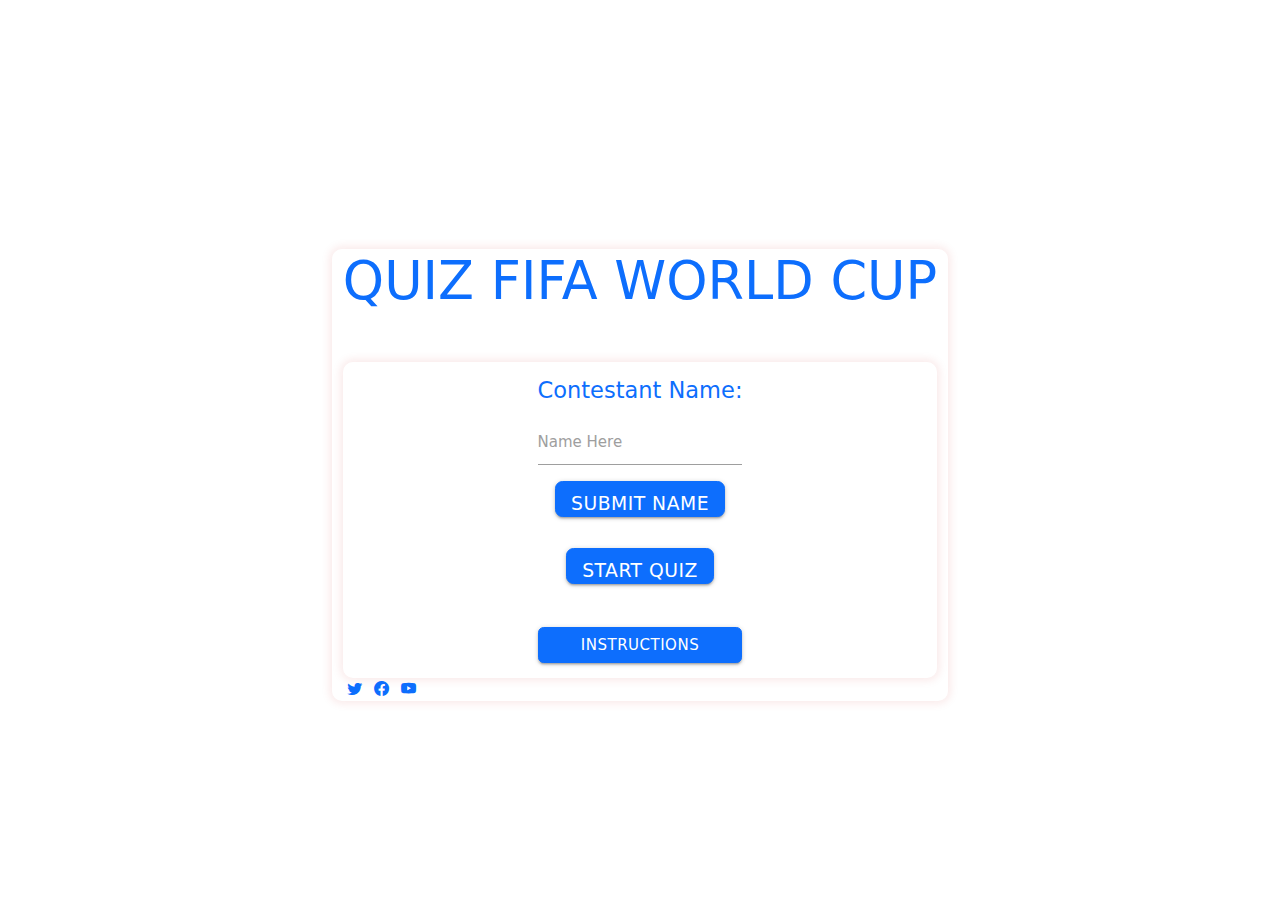
==== index.html @ a51c4f36 "test deployment for html validator testing" ====
<!DOCTYPE html>
<html lang="en">
  <head>
    <meta charset="UTF-8">
    <meta http-equiv="X-UA-Compatible" content="IE=edge">
    <meta name="viewport" content="width=device-width, initial-scale=1.0">
    <meta name="description" content="QUIZ ON FIFA WORLD CUP">
    <meta name="keywords" content="QUIZ, FIFA, World Cup, Football">
    <meta name="author" content="Yemo">
    <link rel="icon" href="assets/images/favicon.ico">
    <link rel="stylesheet" href="https://cdn.jsdelivr.net/npm/bootstrap-icons@1.3.0/font/bootstrap-icons.css">
    <link rel="stylesheet" href="https://cdnjs.cloudflare.com/ajax/libs/materialize/1.0.0/css/materialize.min.css">
    <link rel="stylesheet" href="assets/css/styles.css">
    <link rel="stylesheet" href="https://cdn.jsdelivr.net/npm/bootstrap@5.2.3/dist/css/bootstrap.min.css">
    <title>QUIZ FIFA WORLD CUP</title>
  </head>

  <body id="bg-color">
    <div class="container">
      <div class="heading">
        <a href="#home.html" class="jumbotron display-4 fifa-head"
          >QUIZ FIFA WORLD CUP</a
        >
      </div>
      <div class="container section">
        <div class="row">
          <div style="margin-left: 0px" class="col s12 l6 offset-l3">
            <form class="myform" name="id" onsubmit="submitted(event)">
              <h4 class="center-align white-text">Contestant Name:</h4>
              <div class="input-field">
                <input type="text" class="white-text" id="name" required>
                <label for="name">Name Here</label>
                <p class="center">
                  <button
                    type="submit"
                    class="btn btn-lg btn-primary"
                    onclick="this.style.display='none'">Submit Name
                  </button>
                </p>
              </div>
              <p class="center">
                <a href="quiz.html" type="button" class="btn btn-lg btn-primary">Start Quiz</a>
              </p>
            </form>
          </div>
        </div>
        
        <!-- Quiz instruction modal -->
				<button
        type="button"
        class="btn btn-primary"
        data-bs-toggle="modal"
        data-bs-target="#quizModal"
      >
        INSTRUCTIONS
      </button>

      <!-- Instruction Modal -->
      <div
        class="modal fade"
        id="quizModal"
        tabindex="-1"
        aria-labelledby="quizModalLabel"
        aria-hidden="true"
      >
        <div class="modal-dialog modal-dialog-centered">
          <div class="modal-content">
            <div class="modal-header">
              <h1 class="modal-title fs-5" id="quizModalLabel">
                Quiz Instructions:
              </h1>
              <button
                type="button"
                class="btn-close"
                data-bs-dismiss="modal"
                aria-label="Close"
              ></button>
            </div>
            <div class="modal-body">
              <ol>
                <li>
                  There are 12 random questions on FIFA World Cup quiz.
                </li>
                <li>Players are to choose 1 out of 3 possible answers.</li>
                <li>
                  Your results shall be displayed at the end of this quiz.
                </li>
              </ol>
            </div>
            <div class="modal-footer">
              <button
                type="button"
                class="btn btn-secondary"
                data-bs-dismiss="modal"
              >
                Close
              </button>
            </div>
          </div>
        </div>
      </div>
      </div>
      <div>
        <a href="https://mobile.twitter.com/i/events/1596100698092888065" target="_blank"><i class="social-icons bi bi-twitter text-primary mx-1"></i></a>
        <a href="https://www.facebook.com/watch/?v=1196866764271036" target="_blank"><i class="social-icons bi bi-facebook text-primary mx-1"></i></a>
        <a href="https://www.youtube.com/watch?v=0zIdoBvkiRk" target="_blank"><i class="social-icons bi bi-youtube text-primary mx-1"></i></a>
      </div>
    </div>

    <!-- JavaScript files-->
    <script
      src="https://cdn.jsdelivr.net/npm/@popperjs/core@2.11.6/dist/umd/popper.min.js"
      integrity="sha384-oBqDVmMz9ATKxIep9tiCxS/Z9fNfEXiDAYTujMAeBAsjFuCZSmKbSSUnQlmh/jp3"
      crossorigin="anonymous"
    ></script>
    <script
      src="https://cdn.jsdelivr.net/npm/bootstrap@5.2.3/dist/js/bootstrap.min.js"
      integrity="sha384-cuYeSxntonz0PPNlHhBs68uyIAVpIIOZZ5JqeqvYYIcEL727kskC66kF92t6Xl2V"
      crossorigin="anonymous"
    ></script>
    <script src="https://cdnjs.cloudflare.com/ajax/libs/materialize/1.0.0/js/materialize.min.js"></script>
    <script>
      function submitted(e) {
        e.preventDefault();

        let name = document.forms["id"]["name"].value;
        sessionStorage.setItem("name", name);
      }
    </script>
  </body>
</html>
---- assets/css/styles.css ----
* {
	box-sizing: border-box;
}

body {
	background-image: url(../images/WCTROPHY.png);
	background-repeat: no-repeat;
	background-position: center;
	display: grid;
	align-items: center;
	justify-content: center;
	height: 100vh;
	overflow: hidden;
	margin: 0;

	   /* animates zoom effect on loading page */
	   animation-name: body;
	   animation-duration: 5s; 
	   animation-fill-mode: forwards;
   }
	   
	   /* creates the level zoom for trophy image*/
	   @keyframes body {
		   from{
			   transform: scale(1);
		   }
		   to{
			   transform: scale(1.1);
		   }
}

#bg-color {
	background-color: #ffffff;

	}

.container {
	background-color: #ffffff;
	background: rgba(255, 254, 254, 0.4);
	border-radius: 10px;
	box-shadow: 0 0 10px 2px rgba(199, 18, 18, 0.1);
	width: 500px;
	overflow: hidden;
	display: grid;
	justify-content: center;
	align-items: center;
	margin-left: 0;
	margin-top: 50px;
}
.container section {
	width: 300px;
	margin-left: 0px;
}

.heading {
	display: flex;
	justify-content: center;
	align-items: center;
}
.fifa-head {
	text-decoration: none;
}
.white-text {
	color: #0d6efd !important;
}
P {
	padding: 8px;
}

/* For small screen size from 360px wide and down */

@media screen and (max-width: 360px) {

	
	#bg-color {
		background-size: 360px 740px;
		height: 740px;
	}

	
}
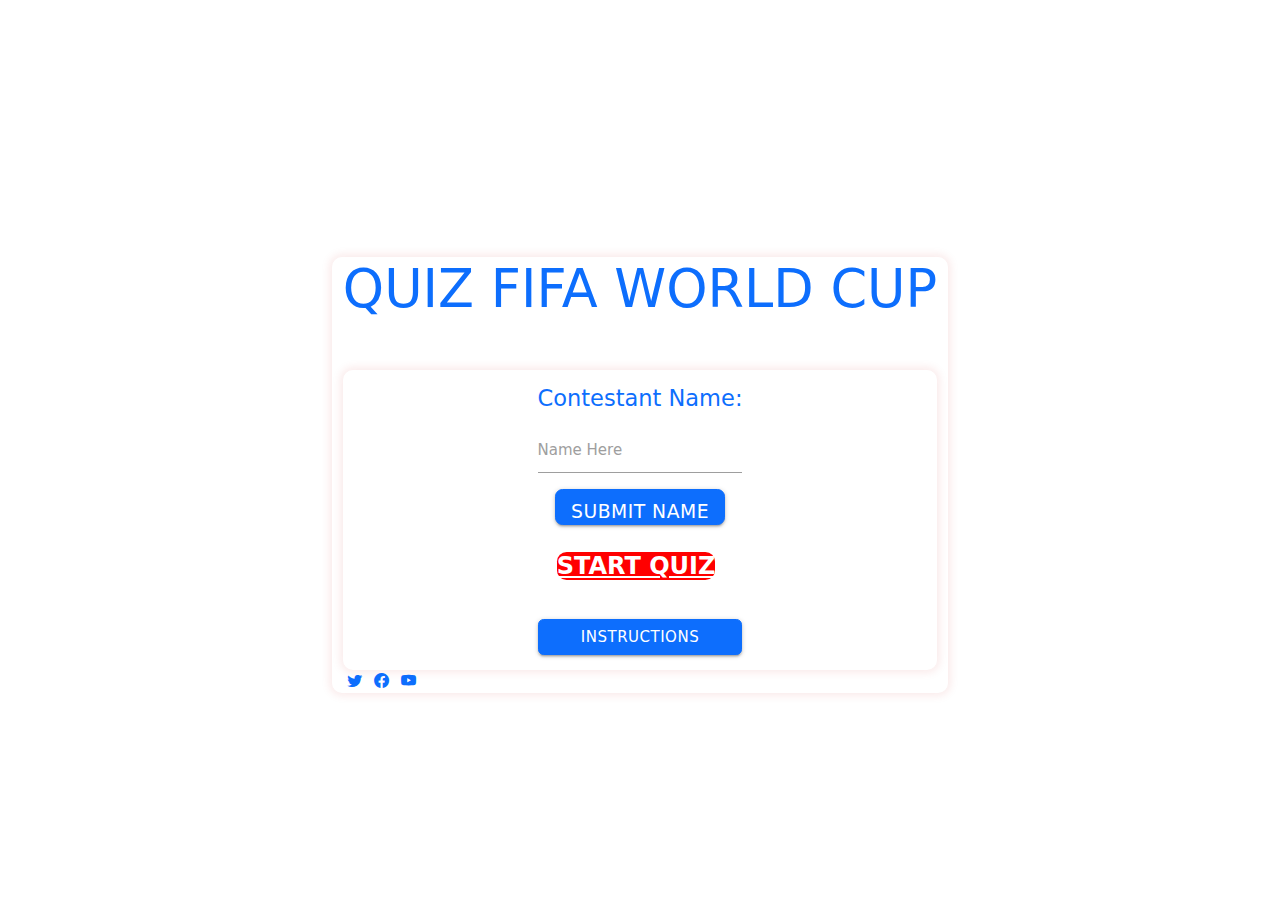
==== commit 03aaf145: "styles start button on home page" ====
--- a/index.html
+++ b/index.html
@@ -37,11 +37,9 @@
                     onclick="this.style.display='none'">Submit Name
                   </button>
                 </p>
+                <a href="quiz.html" class="startbutton">START QUIZ</a>
               </div>
-              <p class="center">
-                <a href="quiz.html" type="button" class="btn btn-lg btn-primary">Start Quiz</a>
-              </p>
-            </form>
+              </form>
           </div>
         </div>
         
--- a/assets/css/styles.css
+++ b/assets/css/styles.css
@@ -31,8 +31,7 @@
 
 #bg-color {
 	background-color: #ffffff;
-
-	}
+}
 
 .container {
 	background-color: #ffffff;
@@ -47,6 +46,7 @@
 	margin-left: 0;
 	margin-top: 50px;
 }
+
 .container section {
 	width: 300px;
 	margin-left: 0px;
@@ -57,25 +57,35 @@
 	justify-content: center;
 	align-items: center;
 }
+
 .fifa-head {
 	text-decoration: none;
 }
+
 .white-text {
 	color: #0d6efd !important;
 }
+
 P {
 	padding: 8px;
+}
+
+.startbutton {
+	background-color: red;
+	color: #ffffff;
+	border-radius: 0.1in;
+	font-size: x-large;
+	font-weight: bold;
+	text-align: justify;
+	margin-left: 0.2in;
 }
 
 /* For small screen size from 360px wide and down */
 
 @media screen and (max-width: 360px) {
-
 	
 	#bg-color {
 		background-size: 360px 740px;
 		height: 740px;
 	}
-
-	
 }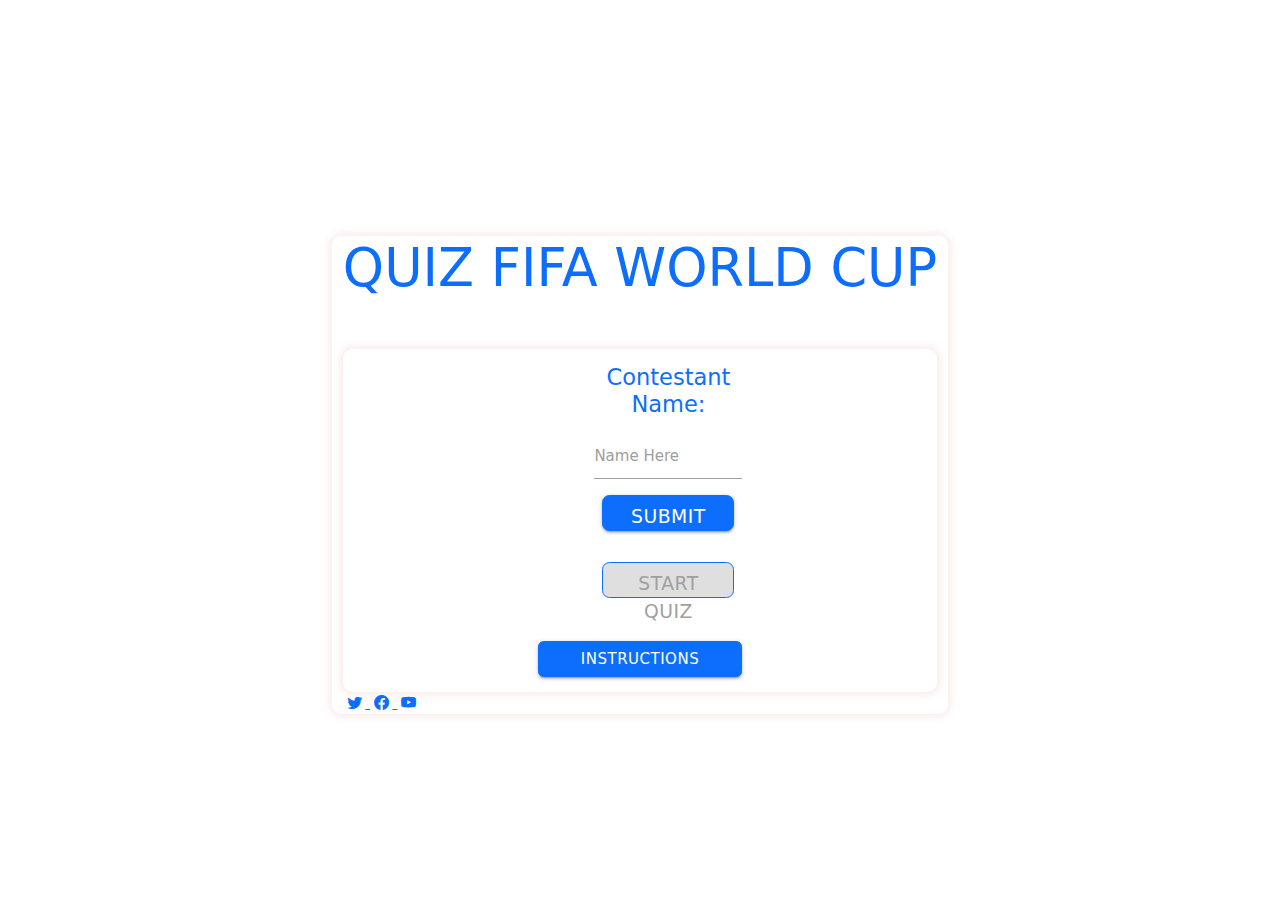
==== commit 0b30b043: "adds Instruction Modal: displays the quiz instruction" ====
--- a/index.html
+++ b/index.html
@@ -1,129 +1,101 @@
 <!DOCTYPE html>
 <html lang="en">
-  <head>
-    <meta charset="UTF-8">
-    <meta http-equiv="X-UA-Compatible" content="IE=edge">
-    <meta name="viewport" content="width=device-width, initial-scale=1.0">
-    <meta name="description" content="QUIZ ON FIFA WORLD CUP">
-    <meta name="keywords" content="QUIZ, FIFA, World Cup, Football">
-    <meta name="author" content="Yemo">
-    <link rel="icon" href="assets/images/favicon.ico">
-    <link rel="stylesheet" href="https://cdn.jsdelivr.net/npm/bootstrap-icons@1.3.0/font/bootstrap-icons.css">
-    <link rel="stylesheet" href="https://cdnjs.cloudflare.com/ajax/libs/materialize/1.0.0/css/materialize.min.css">
-    <link rel="stylesheet" href="assets/css/styles.css">
-    <link rel="stylesheet" href="https://cdn.jsdelivr.net/npm/bootstrap@5.2.3/dist/css/bootstrap.min.css">
-    <title>QUIZ FIFA WORLD CUP</title>
-  </head>
+	<head>
+		<meta charset="UTF-8">
+		<meta http-equiv="X-UA-Compatible" content="IE=edge">
+		<meta name="viewport" content="width=device-width, initial-scale=1.0">
+		<meta name="description" content="QUIZ ON FIFA WORLD CUP">
+		<meta name="keywords" content="QUIZ, FIFA, World Cup, Football">
+		<meta name="author" content="Yemo">
+		<link rel="icon" href="assets/images/favicon.ico">
+		<link rel="stylesheet" href="https://cdn.jsdelivr.net/npm/bootstrap-icons@1.3.0/font/bootstrap-icons.css">
+		<link rel="stylesheet" href="https://cdnjs.cloudflare.com/ajax/libs/materialize/1.0.0/css/materialize.min.css">
+		<link rel="stylesheet" href="assets/css/styles.css">
+		<link rel="stylesheet" href="https://cdn.jsdelivr.net/npm/bootstrap@5.2.3/dist/css/bootstrap.min.css">
+		<title>QUIZ FIFA WORLD CUP</title>
+	</head>
 
-  <body id="bg-color">
-    <div class="container">
-      <div class="heading">
-        <a href="#home.html" class="jumbotron display-4 fifa-head"
-          >QUIZ FIFA WORLD CUP</a
-        >
-      </div>
-      <div class="container section">
-        <div class="row">
-          <div style="margin-left: 0px" class="col s12 l6 offset-l3">
-            <form class="myform" name="id" onsubmit="submitted(event)">
-              <h4 class="center-align white-text">Contestant Name:</h4>
-              <div class="input-field">
-                <input type="text" class="white-text" id="name" required>
-                <label for="name">Name Here</label>
-                <p class="center">
-                  <button
-                    type="submit"
-                    class="btn btn-lg btn-primary"
-                    onclick="this.style.display='none'">Submit Name
-                  </button>
-                </p>
-                <a href="quiz.html" class="startbutton">START QUIZ</a>
-              </div>
-              </form>
-          </div>
-        </div>
-        
-        <!-- Quiz instruction modal -->
-				<button
-        type="button"
-        class="btn btn-primary"
-        data-bs-toggle="modal"
-        data-bs-target="#quizModal"
-      >
+	<body>
+		<main class="container">
+			<header>
+				<div class="heading">
+					<a href="#home.html" class="jumbotron display-4 fifa-head">QUIZ FIFA WORLD CUP</a>
+				</div>
+			</header>
+
+			<div class="container section">
+				<div class="row">
+					<div class="col s12 l6 offset-l3">
+						<form class="myform" name="id">
+							<h4 class="center-align white-text">Contestant Name:</h4>
+							<div class="input-field">
+								<input type="text" class="white-text" id="name" required>
+								<label for="name">Name Here</label>
+								<p class="center">
+									<!-- changed to a regular button to prevent form submission -->
+									<button
+										type="button" class="btn btn-lg btn-primary" id="submit-name">
+										Submit Name
+									</button>
+								</p>
+							</div>
+							<p class="center">
+								<a href="quiz.html" type="button" class="btn btn-lg btn-primary" id="start-quiz" disabled>
+									Start Quiz
+								</a>
+							</p>
+						</form>
+					</div>
+				</div>
+
+        <!-- Quiz instruction modal: this modal upon clicked it shows the quiz instructions -->
+				<button type="button" class="btn btn-primary" data-bs-toggle="modal" data-bs-target="#quizModal">
         INSTRUCTIONS
       </button>
 
-      <!-- Instruction Modal -->
-      <div
-        class="modal fade"
-        id="quizModal"
-        tabindex="-1"
-        aria-labelledby="quizModalLabel"
-        aria-hidden="true"
-      >
+      <!-- Instruction Modal: displays the quiz instruction.
+        There're close buttons to close the modal -->
+      <div class="modal fade" id="quizModal" tabindex="-1" aria-labelledby="quizModalLabel" aria-hidden="false">
         <div class="modal-dialog modal-dialog-centered">
           <div class="modal-content">
             <div class="modal-header">
               <h1 class="modal-title fs-5" id="quizModalLabel">
                 Quiz Instructions:
               </h1>
-              <button
-                type="button"
-                class="btn-close"
-                data-bs-dismiss="modal"
-                aria-label="Close"
-              ></button>
+              <button type="button" class="btn-close" data-bs-dismiss="modal" aria-label="Close">
+              </button>
             </div>
             <div class="modal-body">
               <ol>
                 <li>
-                  There are 12 random questions on FIFA World Cup quiz.
+                  There are 10 nonsequential questions on FIFA World Cup quiz.
                 </li>
-                <li>Players are to choose 1 out of 3 possible answers.</li>
+                <li>
+                  Players are to choose 1 out of 3 possible answers.
+                </li>
                 <li>
                   Your results shall be displayed at the end of this quiz.
                 </li>
               </ol>
             </div>
             <div class="modal-footer">
-              <button
-                type="button"
-                class="btn btn-secondary"
-                data-bs-dismiss="modal"
-              >
+              <button type="button" class="btn btn-secondary" data-bs-dismiss="modal">
                 Close
               </button>
             </div>
           </div>
         </div>
       </div>
-      </div>
-      <div>
-        <a href="https://mobile.twitter.com/i/events/1596100698092888065" target="_blank"><i class="social-icons bi bi-twitter text-primary mx-1"></i></a>
-        <a href="https://www.facebook.com/watch/?v=1196866764271036" target="_blank"><i class="social-icons bi bi-facebook text-primary mx-1"></i></a>
-        <a href="https://www.youtube.com/watch?v=0zIdoBvkiRk" target="_blank"><i class="social-icons bi bi-youtube text-primary mx-1"></i></a>
-      </div>
     </div>
-
-    <!-- JavaScript files-->
-    <script
-      src="https://cdn.jsdelivr.net/npm/@popperjs/core@2.11.6/dist/umd/popper.min.js"
-      integrity="sha384-oBqDVmMz9ATKxIep9tiCxS/Z9fNfEXiDAYTujMAeBAsjFuCZSmKbSSUnQlmh/jp3"
-      crossorigin="anonymous"
-    ></script>
-    <script
-      src="https://cdn.jsdelivr.net/npm/bootstrap@5.2.3/dist/js/bootstrap.min.js"
-      integrity="sha384-cuYeSxntonz0PPNlHhBs68uyIAVpIIOZZ5JqeqvYYIcEL727kskC66kF92t6Xl2V"
-      crossorigin="anonymous"
-    ></script>
-    <script src="https://cdnjs.cloudflare.com/ajax/libs/materialize/1.0.0/js/materialize.min.js"></script>
-    <script>
-      function submitted(e) {
-        e.preventDefault();
-
-        let name = document.forms["id"]["name"].value;
-        sessionStorage.setItem("name", name);
-      }
-    </script>
-  </body>
-</html>
+    <div>
+      <a href="https://mobile.twitter.com/i/events/1596100698092888065"; rel="noopener" target="_blank" aria-label="Twitter">
+        <i class="social-icons bi bi-twitter text-primary mx-1"></i>
+      </a>
+      <a href="https://www.facebook.com/watch/?v=1196866764271036"; rel="noopener" target="_blank" aria-label="Facebook">
+        <i class="social-icons bi bi-facebook text-primary mx-1"></i>
+      </a>
+      <a href="https://www.youtube.com/watch?v=0zIdoBvkiRk"; rel="noopener" target="_blank" aria-label="YouTube">
+        <i class="social-icons bi bi-youtube text-primary mx-1"></i>
+      </a>
+    </div>
+  </main>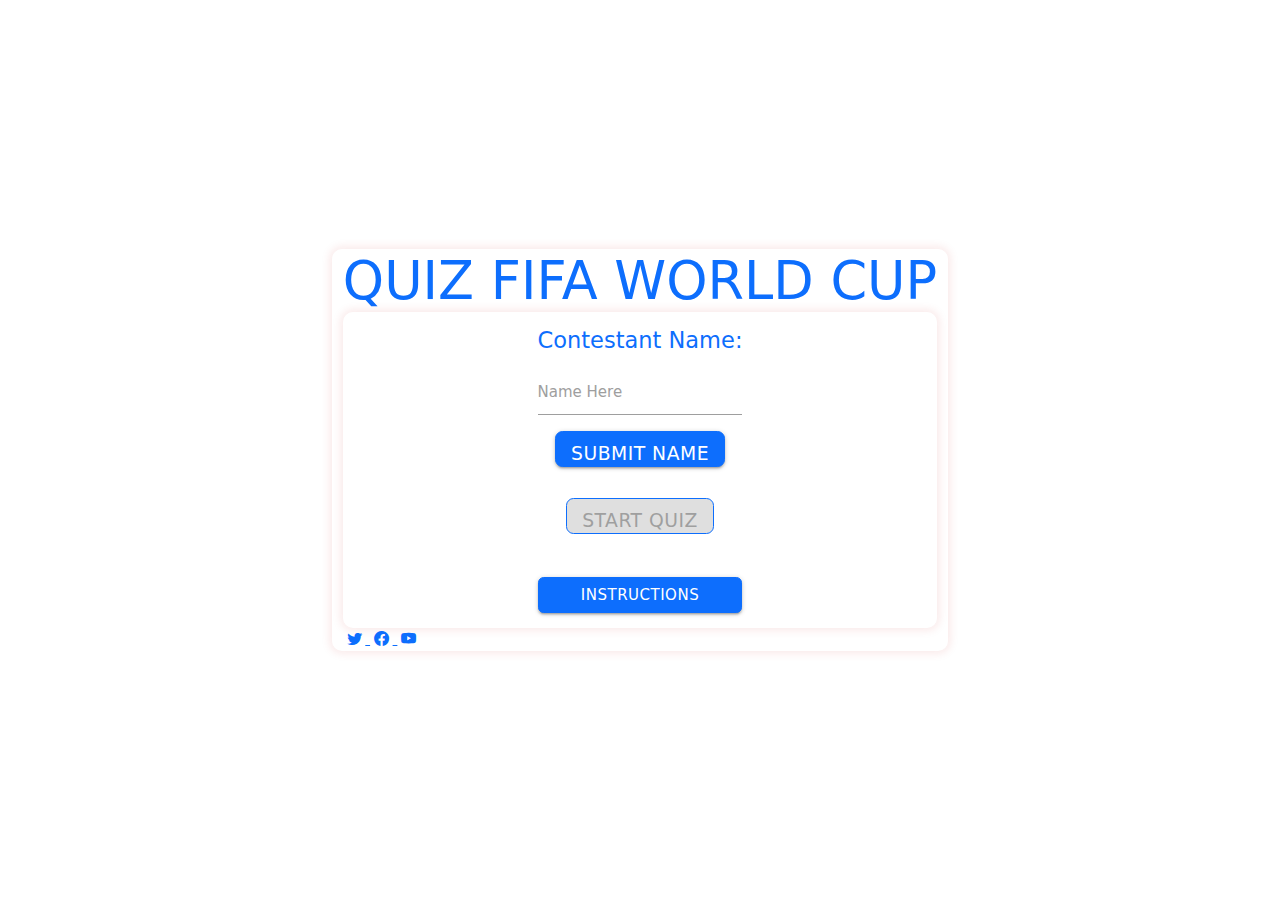
==== commit 1d00a7f4: "python3" ====
--- a/index.html
+++ b/index.html
@@ -88,14 +88,57 @@
       </div>
     </div>
     <div>
-      <a href="https://mobile.twitter.com/i/events/1596100698092888065"; rel="noopener" target="_blank" aria-label="Twitter">
+      <a href="https://mobile.twitter.com/i/events/1596100698092888065" rel="noopener" target="_blank" aria-label="Twitter">
         <i class="social-icons bi bi-twitter text-primary mx-1"></i>
       </a>
-      <a href="https://www.facebook.com/watch/?v=1196866764271036"; rel="noopener" target="_blank" aria-label="Facebook">
+      <a href="https://www.facebook.com/watch/?v=1196866764271036" rel="noopener" target="_blank" aria-label="Facebook">
         <i class="social-icons bi bi-facebook text-primary mx-1"></i>
       </a>
-      <a href="https://www.youtube.com/watch?v=0zIdoBvkiRk"; rel="noopener" target="_blank" aria-label="YouTube">
+      <a href="https://www.youtube.com/watch?v=0zIdoBvkiRk" rel="noopener" target="_blank" aria-label="YouTube">
         <i class="social-icons bi bi-youtube text-primary mx-1"></i>
       </a>
     </div>
-  </main>+  </main>
+
+  <!-- JavaScript files-->
+		<script src="https://cdn.jsdelivr.net/npm/@popperjs/core@2.11.6/dist/umd/popper.min.js" integrity="sha384-oBqDVmMz9ATKxIep9tiCxS/Z9fNfEXiDAYTujMAeBAsjFuCZSmKbSSUnQlmh/jp3" crossorigin="anonymous"></script>
+		<script src="https://cdn.jsdelivr.net/npm/bootstrap@5.2.3/dist/js/bootstrap.min.js" integrity="sha384-cuYeSxntonz0PPNlHhBs68uyIAVpIIOZZ5JqeqvYYIcEL727kskC66kF92t6Xl2V" crossorigin="anonymous"></script>
+		<script src="https://cdnjs.cloudflare.com/ajax/libs/materialize/1.0.0/js/materialize.min.js"></script>
+		<script>
+			// these are references to the elements.
+			const submitNameBtn = document.getElementById("submit-name");
+			const startQuizBtn = document.getElementById("start-quiz");
+			const nameInput = document.getElementById("name");
+
+			// this is a function to store the name in session storage when the form is submitted.
+			function submitted(e) {
+				e.preventDefault();
+				let name = document.forms["id"]["name"].value;
+				sessionStorage.setItem("name", name);
+			}
+
+			// this adds an event listener to the "Submit Name" button.
+			submitNameBtn.addEventListener("click", (event) => {
+				event.preventDefault(); // prevents the button from submitting the form.
+				let name = nameInput.value.trim(); // gets the name fromt the input and remove any leading/trailing whitespace.
+				if (name === "") {
+					// if name field is empty, show an error message and don't submit the form
+					alert("Please enter your name!");
+					return;
+				}
+				submitted(event); // calls the submitted function to store the name.
+				startQuizBtn.removeAttribute("disabled"); // enables the "Start Quiz" button.
+				submitNameBtn.style.display = "none"; // hides the "Submit Name" button when clicked for submission.
+			});
+
+			// this adds an event listener to the "Start Quiz" button.
+			startQuizBtn.addEventListener("click", (event) => {
+				if (nameInput.value.trim() === "") {
+					//checks if the input is empty or just whitespace.
+					event.preventDefault(); // prevents the button from taking the user to the quiz.
+					alert("Please enter your name before starting the quiz!"); // shows an error message.
+				}
+			});
+		</script>
+	</body>
+</html>--- a/assets/css/styles.css
+++ b/assets/css/styles.css
@@ -1,9 +1,10 @@
+/* Global setting */
 * {
 	box-sizing: border-box;
 }
-
+/* Body style */
 body {
-	background-image: url(../images/WCTROPHY.png);
+	background-image: url("../images/WCTROPHY.png");
 	background-repeat: no-repeat;
 	background-position: center;
 	display: grid;
@@ -12,29 +13,28 @@
 	height: 100vh;
 	overflow: hidden;
 	margin: 0;
-
-	   /* animates zoom effect on loading page */
-	   animation-name: body;
-	   animation-duration: 5s; 
-	   animation-fill-mode: forwards;
-   }
-	   
-	   /* creates the level zoom for trophy image*/
-	   @keyframes body {
-		   from{
-			   transform: scale(1);
-		   }
-		   to{
-			   transform: scale(1.1);
-		   }
 }
-
-#bg-color {
-	background-color: #ffffff;
+/* header style */
+.heading {
+	display: flex;
+	justify-content: center;
+	align-items: center;
 }
-
+.fifa-head {
+	text-decoration: none;
+}
+/* .container section style */
+.container section {
+	width: 300px;
+	margin-left: 0px;
+}
+/* div. style */
+.col.s12.l6.offset-l3 {
+	margin-left: auto;
+}
+/* .container style */
 .container {
-	background-color: #ffffff;
+	background-color: #fff;
 	background: rgba(255, 254, 254, 0.4);
 	border-radius: 10px;
 	box-shadow: 0 0 10px 2px rgba(199, 18, 18, 0.1);
@@ -44,48 +44,12 @@
 	justify-content: center;
 	align-items: center;
 	margin-left: 0;
-	margin-top: 50px;
 }
-
-.container section {
-	width: 300px;
-	margin-left: 0px;
-}
-
-.heading {
-	display: flex;
-	justify-content: center;
-	align-items: center;
-}
-
-.fifa-head {
-	text-decoration: none;
-}
-
+/* input text color */
 .white-text {
 	color: #0d6efd !important;
 }
-
+/* paragraph style */
 P {
 	padding: 8px;
 }
-
-.startbutton {
-	background-color: red;
-	color: #ffffff;
-	border-radius: 0.1in;
-	font-size: x-large;
-	font-weight: bold;
-	text-align: justify;
-	margin-left: 0.2in;
-}
-
-/* For small screen size from 360px wide and down */
-
-@media screen and (max-width: 360px) {
-	
-	#bg-color {
-		background-size: 360px 740px;
-		height: 740px;
-	}
-}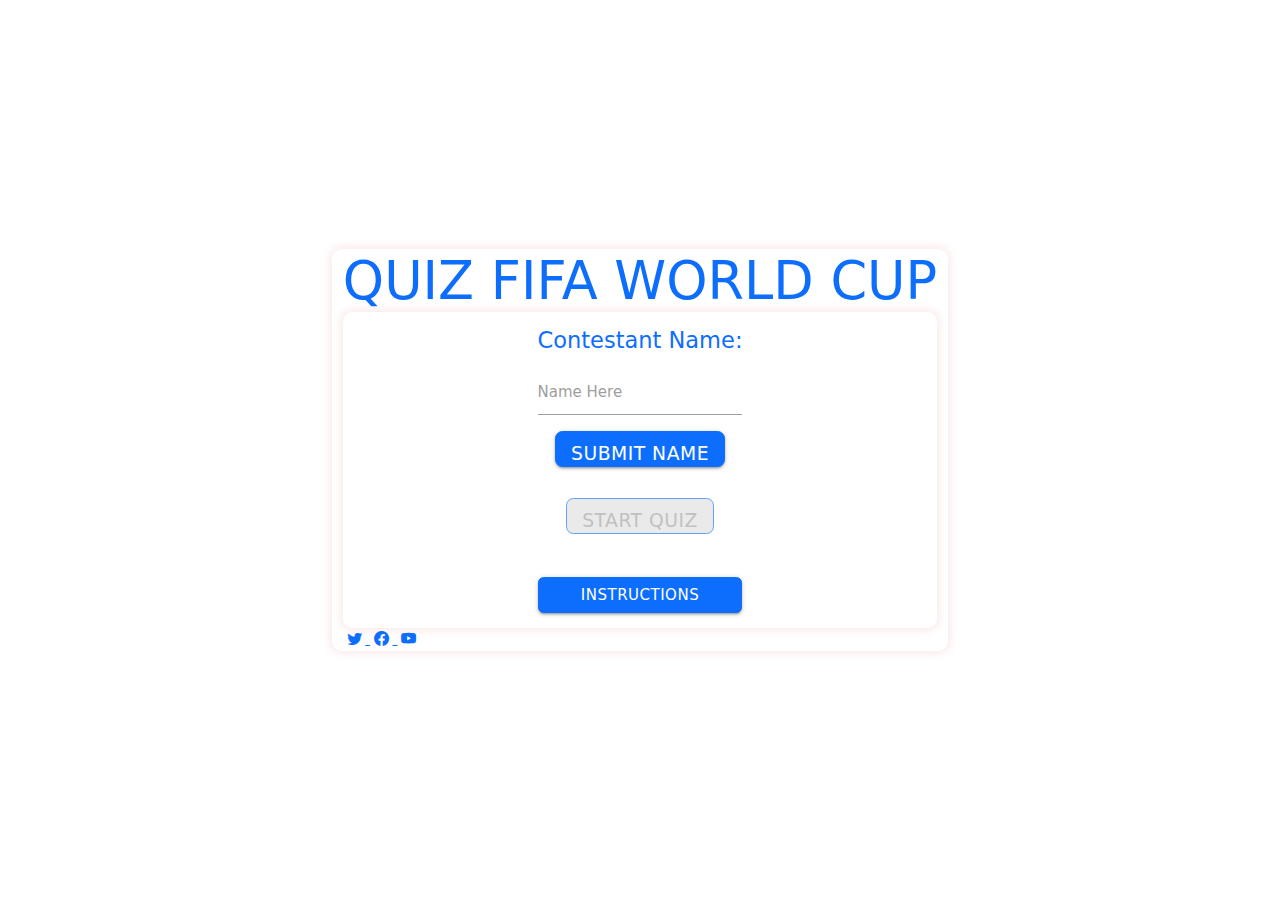
==== commit 8ff22ab4: "made changes to btn to test validator" ====
--- a/index.html
+++ b/index.html
@@ -40,10 +40,10 @@
 								</p>
 							</div>
 							<p class="center">
-								<a href="quiz.html" type="button" class="btn btn-lg btn-primary" id="start-quiz" disabled>
-									Start Quiz
-								</a>
-							</p>
+								<a href="quiz.html" class="btn btn-lg btn-primary disabled" id="start-quiz">
+								  Start Quiz
+							  	</a>
+							  </p>
 						</form>
 					</div>
 				</div>
